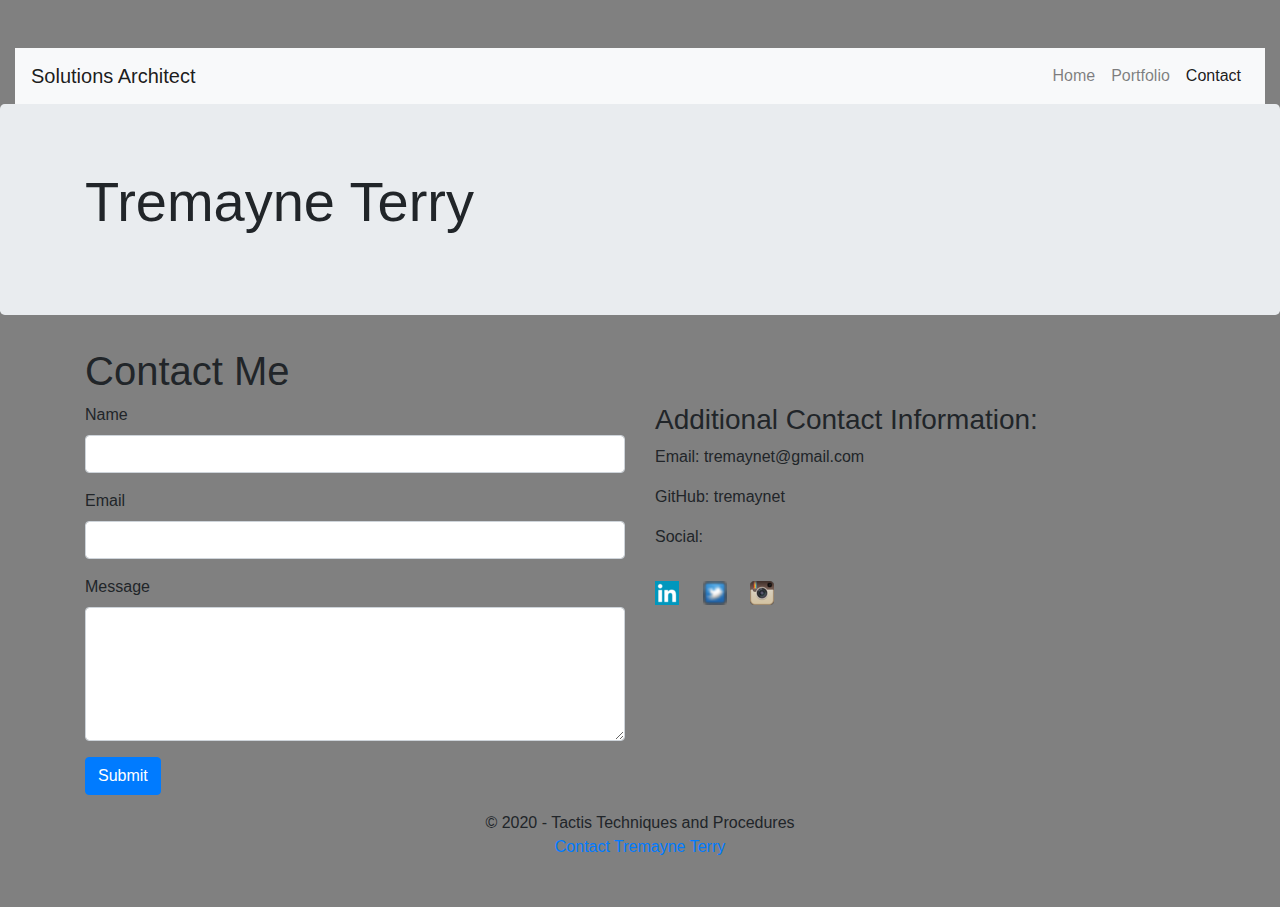
==== contact.html @ 20c456de "testing responsive design" ====
<!DOCTYPE html>
<html lang="en-us">

   <head>
      <meta charset="utf-8">
      <title>Tremayne's Responsive Portfolio</title>
      <meta name="viewport" content="width=device-width, initial-scale=1, shrink-to-fit=no">
      <link rel="stylesheet" href="https://maxcdn.bootstrapcdn.com/bootstrap/4.0.0/css/bootstrap.min.css" integrity="sha384-Gn5384xqQ1aoWXA+058RXPxPg6fy4IWvTNh0E263XmFcJlSAwiGgFAW/dAiS6JXm" crossorigin="anonymous">
      <link rel="stylesheet" href="CSS/site.css">
   </head>



   <body class="body">
      <header class="container-fluid">
         <nav class="navbar navbar-expand-lg navbar-light bg-light">
            <a class="navbar-brand" href="#">Solutions Architect</a>
            <button class="navbar-toggler" type="button" data-toggle="collapse" data-target="#navbarSupportedContent" aria-controls="navbarSupportedContent" aria-expanded="false" aria-label="Toggle navigation">
               <span class="navbar-toggler-icon"></span>
            </button>
       
            <div class="collapse navbar-collapse" id="navbarSupportedContent">
               <ul class="nav navbar-nav ml-auto">
                  <li class="nav-item">
                     <a class="nav-link" href="index.html">Home</a>
                  </li>
                  <li class="nav-item">
                     <a class="nav-link" href="portfolio.html">Portfolio</a>
                  </li>
                  <li class="nav-item active">
                     <a class="nav-link" href="contact.html">Contact</a>
                </li>
               </ul>  
            </div>
         </nav>
      </header>
         <div class="jumbotron">
            <div class="container">
               <h1 class="display-4">Tremayne Terry</h1>
               <p class="lead">
             <p class="lead">  
            </p>
          </div>
         </div>

         <div class="container rounded">
             <div class=row>
                <header class="col-md-12">
                    <h1>Contact Me</h1>
                </header>
             </div>
             <div class="row">
                <form class="col-md-6">
                    <div class="form-group">
                        <label>Name</label>
                        <input type="text" class="form-control">
                    </div>
                    <div class="form-group">
                        <label>Email</label>
                        <input type="text" class="form-control">
                    </div>
                    <div class="form-group">
                        <label>Message</label>
                        <textarea class="form-control" rows="5"></textarea>
                    </div>
                    <div class="form-group">
                        <button class="btn btn-primary">Submit</button>
                    </div>
                </form>
                <section class="col-md-6">
                    <h3>Additional Contact Information:</h3>
                    <p>Email: tremaynet@gmail.com</p>
                    <p>GitHub: tremaynet</p>
                    <p>Social:</p>
                    <div class="row">
                       <figure class="col-md-1">
                          <a href="https://www.linkedin.com/in/tremaynet"> <img class="my-3" src="images/linkedinpng.png" alt="LinkedIn Icon"> </a>
                        </figure>
                        <figure class="col-md-1">
                           <a href="https://twitter.com/tremaynett"> <img class="my-3" src="images/twitter.png" alt="Twitter Icon"> </a>
                        </figure>
                        <figure class="col-md-1 mb-5">
                           <a href="https://www.instagram.com/blacktechmogul"> <img class="my-3" src="images/instagram.png" alt="Instagram Icon"> </a>
                        </figure>
                     </div>
                </section>
             </div>
        </div>
      <footer class="footer">
         <div class="container-fluid">
            <div class="row text-center">
               <div class="col-lg-12">
                  © 2020 - Tactis Techniques and Procedures
               </div>
            </div>
            <div class="row text-center">
               <div class="col-lg-12">
               <a href="mailto:tremaynet@gmail.com">Contact Tremayne Terry</a>
               </div>  
            </div>                         
         </div>
      </footer>
   </body>
</html>
---- CSS/site.css ----
.body {
  padding-top: 3rem;
  padding-bottom: 3rem;
  background-image: url('../images/images.png');
  background-repeat: repeat;
}
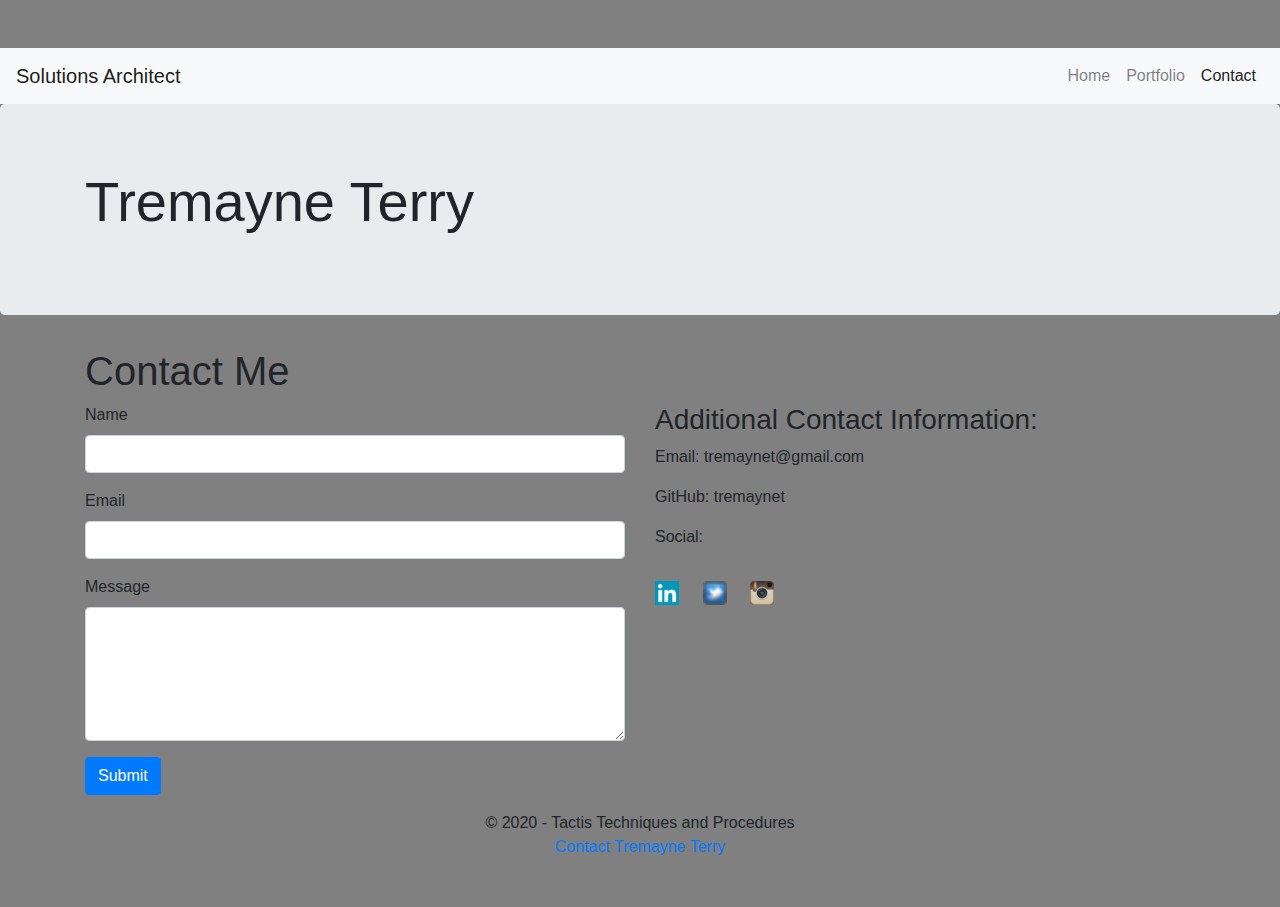
==== commit 6d4c4c62: "file restore" ====
--- a/contact.html
+++ b/contact.html
@@ -12,7 +12,7 @@
 
 
    <body class="body">
-      <header class="container-fluid">
+      <header>
          <nav class="navbar navbar-expand-lg navbar-light bg-light">
             <a class="navbar-brand" href="#">Solutions Architect</a>
             <button class="navbar-toggler" type="button" data-toggle="collapse" data-target="#navbarSupportedContent" aria-controls="navbarSupportedContent" aria-expanded="false" aria-label="Toggle navigation">
@@ -100,5 +100,8 @@
             </div>                         
          </div>
       </footer>
+      <script src="https://code.jquery.com/jquery-3.2.1.slim.min.js" integrity="sha384-KJ3o2DKtIkvYIK3UENzmM7KCkRr/rE9/Qpg6aAZGJwFDMVNA/GpGFF93hXpG5KkN" crossorigin="anonymous"></script>
+      <script src="https://cdnjs.cloudflare.com/ajax/libs/popper.js/1.12.9/umd/popper.min.js" integrity="sha384-ApNbgh9B+Y1QKtv3Rn7W3mgPxhU9K/ScQsAP7hUibX39j7fakFPskvXusvfa0b4Q" crossorigin="anonymous"></script>
+      <script src="https://maxcdn.bootstrapcdn.com/bootstrap/4.0.0/js/bootstrap.min.js" integrity="sha384-JZR6Spejh4U02d8jOt6vLEHfe/JQGiRRSQQxSfFWpi1MquVdAyjUar5+76PVCmYl" crossorigin="anonymous"></script>
    </body>
 </html>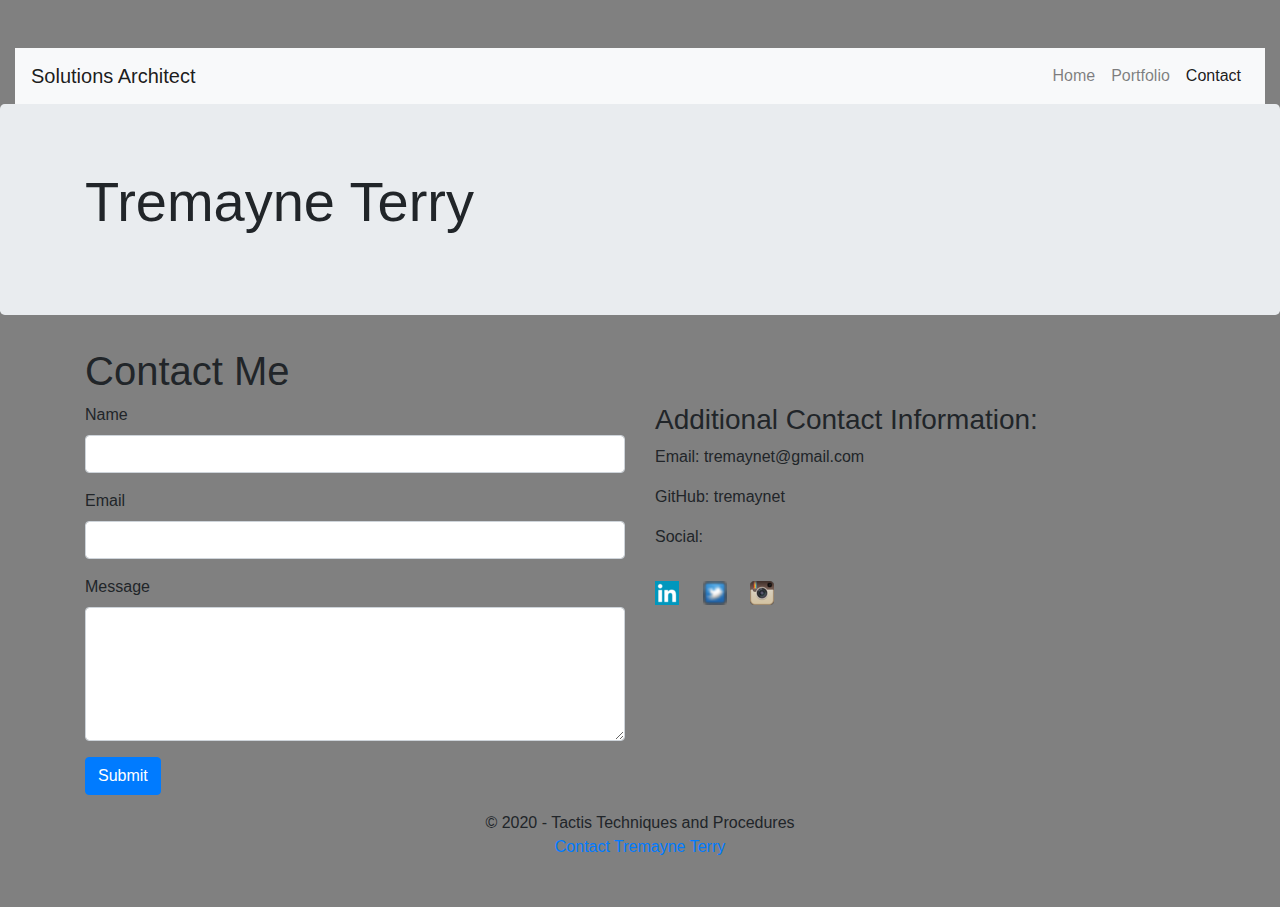
==== commit 8870fdbc: "added comments to html files" ====
--- a/contact.html
+++ b/contact.html
@@ -12,11 +12,12 @@
 
 
    <body class="body">
-      <header>
+      <header class="container-fluid">
+         <!-- The nav element is a navigation bar-->
          <nav class="navbar navbar-expand-lg navbar-light bg-light">
             <a class="navbar-brand" href="#">Solutions Architect</a>
             <button class="navbar-toggler" type="button" data-toggle="collapse" data-target="#navbarSupportedContent" aria-controls="navbarSupportedContent" aria-expanded="false" aria-label="Toggle navigation">
-               <span class="navbar-toggler-icon"></span>
+            <span class="navbar-toggler-icon"></span>
             </button>
        
             <div class="collapse navbar-collapse" id="navbarSupportedContent">
@@ -42,8 +43,8 @@
             </p>
           </div>
          </div>
-
-         <div class="container rounded">
+ <!--The main element contains contact form and social links-->
+         <main class="container rounded-lg">
              <div class=row>
                 <header class="col-md-12">
                     <h1>Contact Me</h1>
@@ -85,7 +86,8 @@
                      </div>
                 </section>
              </div>
-        </div>
+            </main>
+ <!--The footer element below marks the end of the page and contains copyright information-->
       <footer class="footer">
          <div class="container-fluid">
             <div class="row text-center">
@@ -100,8 +102,10 @@
             </div>                         
          </div>
       </footer>
+
       <script src="https://code.jquery.com/jquery-3.2.1.slim.min.js" integrity="sha384-KJ3o2DKtIkvYIK3UENzmM7KCkRr/rE9/Qpg6aAZGJwFDMVNA/GpGFF93hXpG5KkN" crossorigin="anonymous"></script>
       <script src="https://cdnjs.cloudflare.com/ajax/libs/popper.js/1.12.9/umd/popper.min.js" integrity="sha384-ApNbgh9B+Y1QKtv3Rn7W3mgPxhU9K/ScQsAP7hUibX39j7fakFPskvXusvfa0b4Q" crossorigin="anonymous"></script>
       <script src="https://maxcdn.bootstrapcdn.com/bootstrap/4.0.0/js/bootstrap.min.js" integrity="sha384-JZR6Spejh4U02d8jOt6vLEHfe/JQGiRRSQQxSfFWpi1MquVdAyjUar5+76PVCmYl" crossorigin="anonymous"></script>
    </body>
+   </body>
 </html>